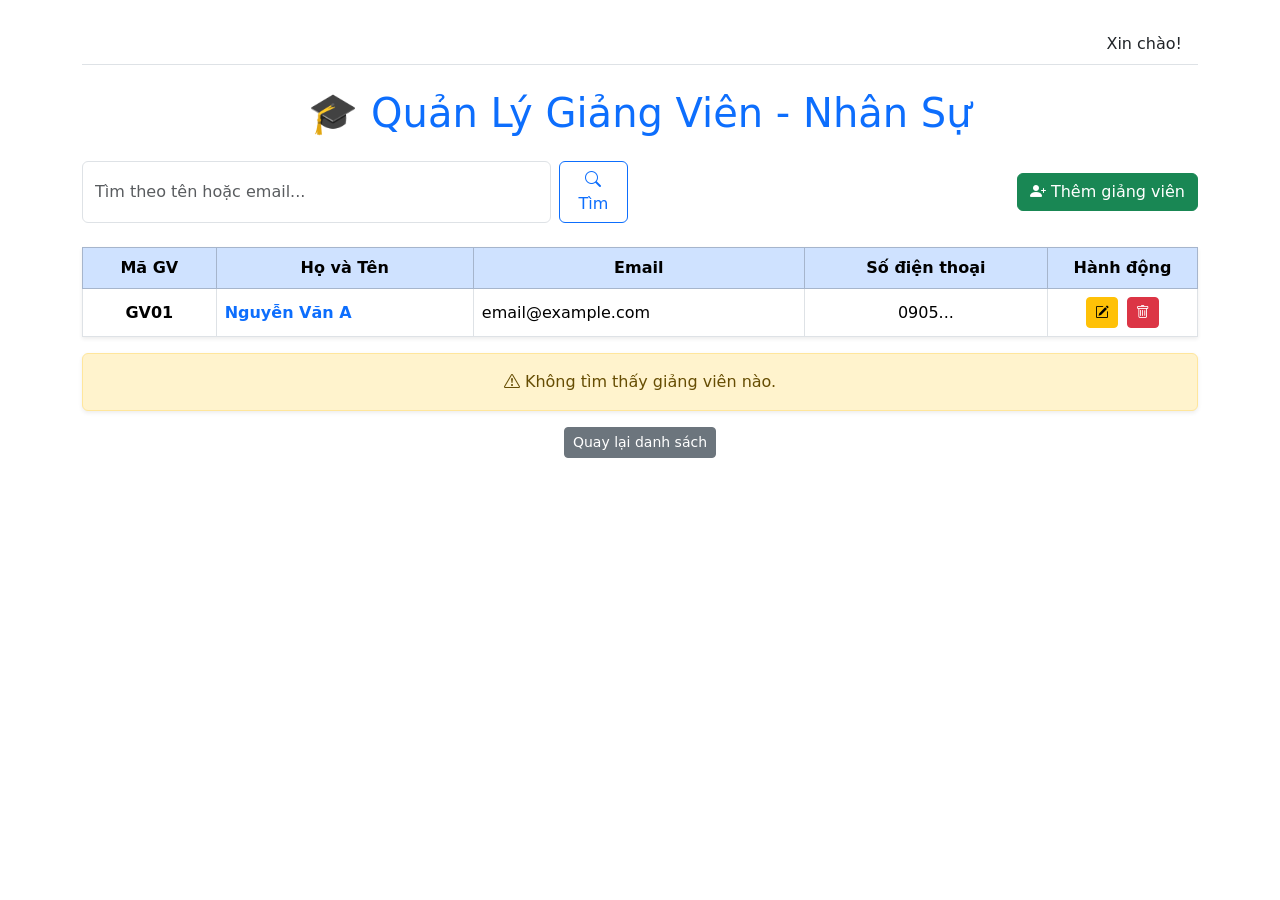
==== demo/src/main/resources/templates/lecturers.html @ bea33c14 "Hoan thien Bao mat: Fix loi chuyen huong Login sang /lecturers va phan quyen ADMIN" ====
<!DOCTYPE html>
<html xmlns:th="http://www.thymeleaf.org"
      xmlns:sec="http://www.thymeleaf.org/extras/spring-security">
<head>
    <meta charset="UTF-8">
    <title>Danh sách Giảng viên</title>
    <link href="https://cdn.jsdelivr.net/npm/bootstrap@5.3.0/dist/css/bootstrap.min.css" rel="stylesheet">
    <link rel="stylesheet" href="https://cdn.jsdelivr.net/npm/bootstrap-icons@1.11.1/font/bootstrap-icons.css">
    </head>
<body>

<div class="container mt-4">
    <div class="d-flex justify-content-end align-items-center py-2 border-bottom mb-4">
        <span class="me-3">Xin chào!</span>
        </div>

    <div class="row justify-content-center">
        <div class="col-md-12">
            <h1 class="text-primary text-center mb-4">🎓 Quản Lý Giảng Viên - Nhân Sự</h1>
            
            <div class="row mb-4 align-items-center">
                <div class="col-md-6">
                    <form th:action="@{/lecturers}" method="get" class="d-flex">
                        <input class="form-control me-2" type="search" name="keyword" 
                               placeholder="Tìm theo tên hoặc email..." 
                               th:value="${keyword}">
                        <button class="btn btn-outline-primary" type="submit">
                            <i class="bi bi-search"></i> Tìm
                        </button>
                    </form>
                </div>
                
                <div class="col-md-6 text-end">
                    <a th:href="@{/lecturers/new}" class="btn btn-success">
                        <i class="bi bi-person-plus-fill"></i> Thêm giảng viên
                    </a>
                </div>
            </div>

            <table class="table table-hover table-bordered align-middle shadow-sm">
                <thead class="table-primary text-center">
                    <tr>
                        <th>Mã GV</th> <th>Họ và Tên</th>
                        <th>Email</th>
                        <th>Số điện thoại</th> <th style="width: 150px;">Hành động</th>
                    </tr>
                </thead>
                <tbody>
                    <tr th:each="lecturer : ${lecturers}">
                        <td class="text-center fw-bold" th:text="${lecturer.lecturerCode}">GV01</td>
                        
                        <td th:text="${lecturer.fullName}" class="fw-bold text-primary">Nguyễn Văn A</td>
                        
                        <td th:text="${lecturer.email}">email@example.com</td>
                        
                        <td class="text-center" th:text="${lecturer.phone}">0905...</td>
                        
                        <td class="text-center">
                            <a th:href="@{/lecturers/edit/{id}(id=${lecturer.id})}" 
                               class="btn btn-warning btn-sm me-1" title="Sửa">
                                <i class="bi bi-pencil-square"></i>
                            </a>
                            <a th:href="@{/lecturers/delete/{id}(id=${lecturer.id})}" 
                               class="btn btn-danger btn-sm" 
                               onclick="return confirm('Bạn có chắc chắn muốn xóa giảng viên này?')"
                               title="Xóa">
                                <i class="bi bi-trash"></i>
                            </a>
                        </td>
                    </tr>
                </tbody>
            </table>
            
            <div th:if="${lecturers.empty}" class="alert alert-warning text-center mt-3 shadow-sm">
                <i class="bi bi-exclamation-triangle"></i> Không tìm thấy giảng viên nào.
            </div>
            
            <div th:if="${keyword != null and keyword != ''}" class="text-center mt-3">
                <a th:href="@{/lecturers}" class="btn btn-secondary btn-sm">Quay lại danh sách</a>
            </div>
        </div>
    </div>
</div>

<script src="https://cdn.jsdelivr.net/npm/bootstrap@5.3.0/dist/js/bootstrap.bundle.min.js"></script>
</body>
</html>
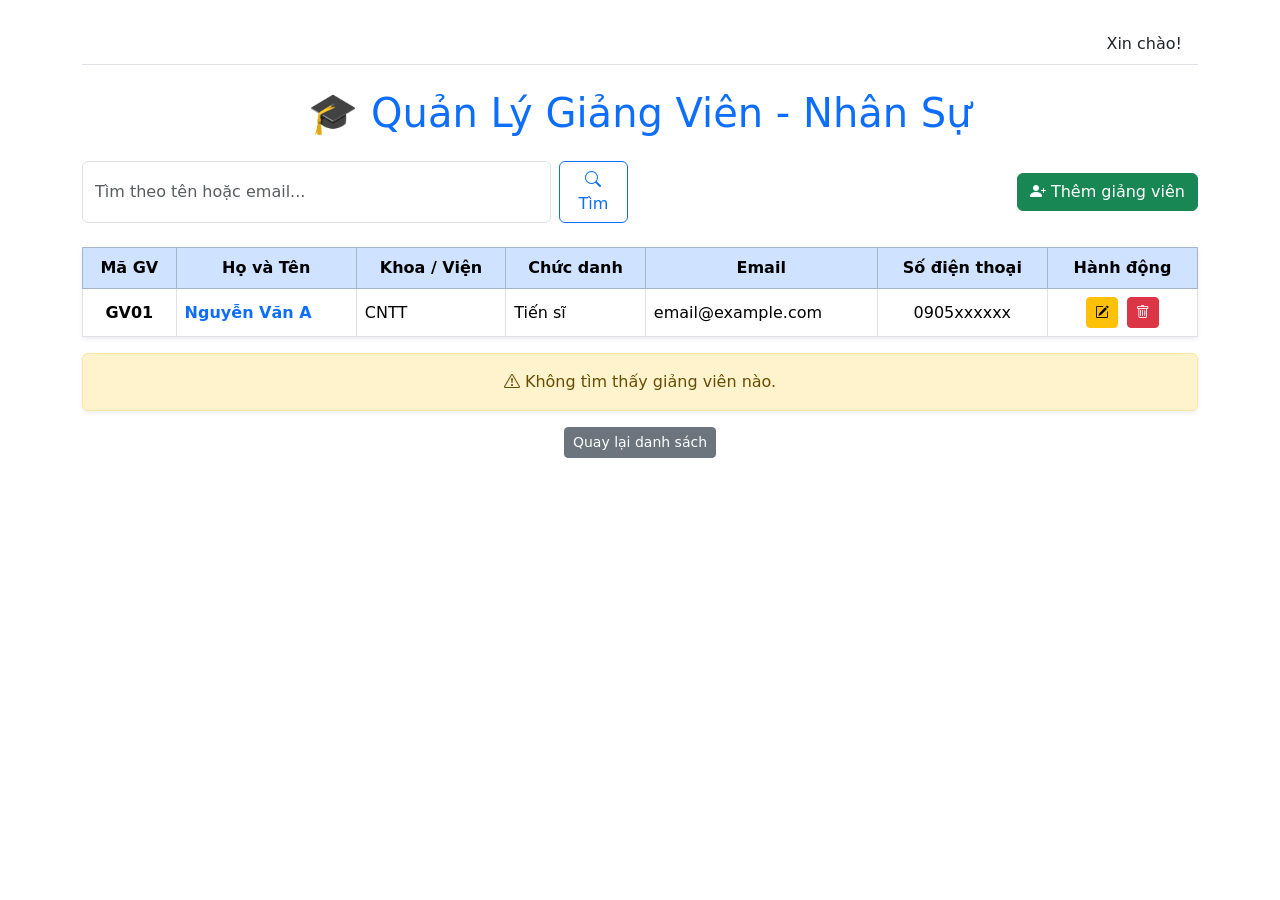
==== commit b95ef5c8: "Hoàn thiện Quản lý giảng viên: Sửa lỗi font NVARCHAR, logic tìm kiếm và nạp 20 dữ liệu mẫu" ====
--- a/demo/src/main/resources/templates/lecturers.html
+++ b/demo/src/main/resources/templates/lecturers.html
@@ -6,13 +6,13 @@
     <title>Danh sách Giảng viên</title>
     <link href="https://cdn.jsdelivr.net/npm/bootstrap@5.3.0/dist/css/bootstrap.min.css" rel="stylesheet">
     <link rel="stylesheet" href="https://cdn.jsdelivr.net/npm/bootstrap-icons@1.11.1/font/bootstrap-icons.css">
-    </head>
+</head>
 <body>
 
 <div class="container mt-4">
     <div class="d-flex justify-content-end align-items-center py-2 border-bottom mb-4">
         <span class="me-3">Xin chào!</span>
-        </div>
+    </div>
 
     <div class="row justify-content-center">
         <div class="col-md-12">
@@ -40,20 +40,23 @@
             <table class="table table-hover table-bordered align-middle shadow-sm">
                 <thead class="table-primary text-center">
                     <tr>
-                        <th>Mã GV</th> <th>Họ và Tên</th>
-                        <th>Email</th>
-                        <th>Số điện thoại</th> <th style="width: 150px;">Hành động</th>
+                        <th>Mã GV</th> 
+                        <th>Họ và Tên</th>
+                        <th>Khoa / Viện</th>       <th>Chức danh</th>         <th>Email</th>
+                        <th>Số điện thoại</th> 
+                        <th style="width: 150px;">Hành động</th>
                     </tr>
                 </thead>
                 <tbody>
                     <tr th:each="lecturer : ${lecturers}">
                         <td class="text-center fw-bold" th:text="${lecturer.lecturerCode}">GV01</td>
-                        
                         <td th:text="${lecturer.fullName}" class="fw-bold text-primary">Nguyễn Văn A</td>
                         
+                        <td th:text="${lecturer.department != null ? lecturer.department.name : 'Chưa cập nhật'}">CNTT</td>
+                        <td th:text="${lecturer.position != null ? lecturer.position.name : 'Chưa cập nhật'}">Tiến sĩ</td>
+                        
                         <td th:text="${lecturer.email}">email@example.com</td>
-                        
-                        <td class="text-center" th:text="${lecturer.phone}">0905...</td>
+                        <td class="text-center" th:text="${lecturer.phone}">0905xxxxxx</td>
                         
                         <td class="text-center">
                             <a th:href="@{/lecturers/edit/{id}(id=${lecturer.id})}" 
